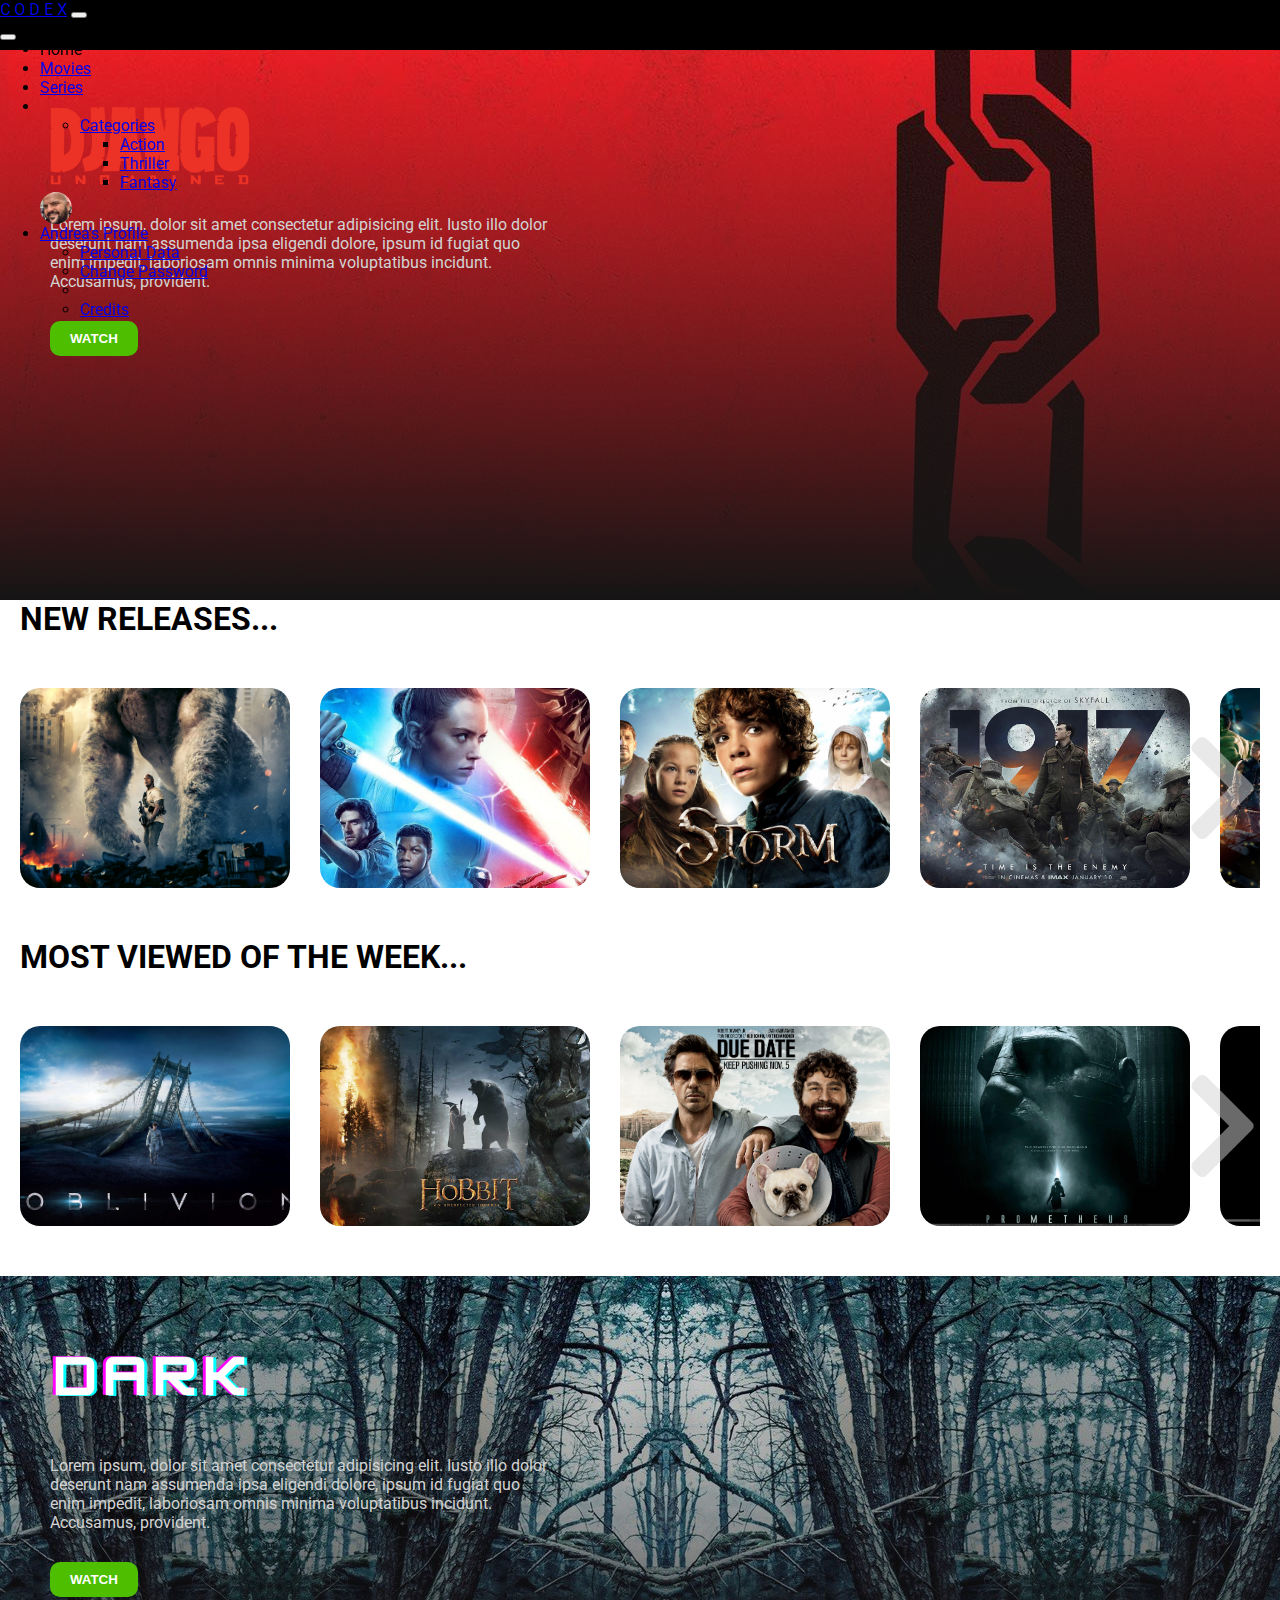
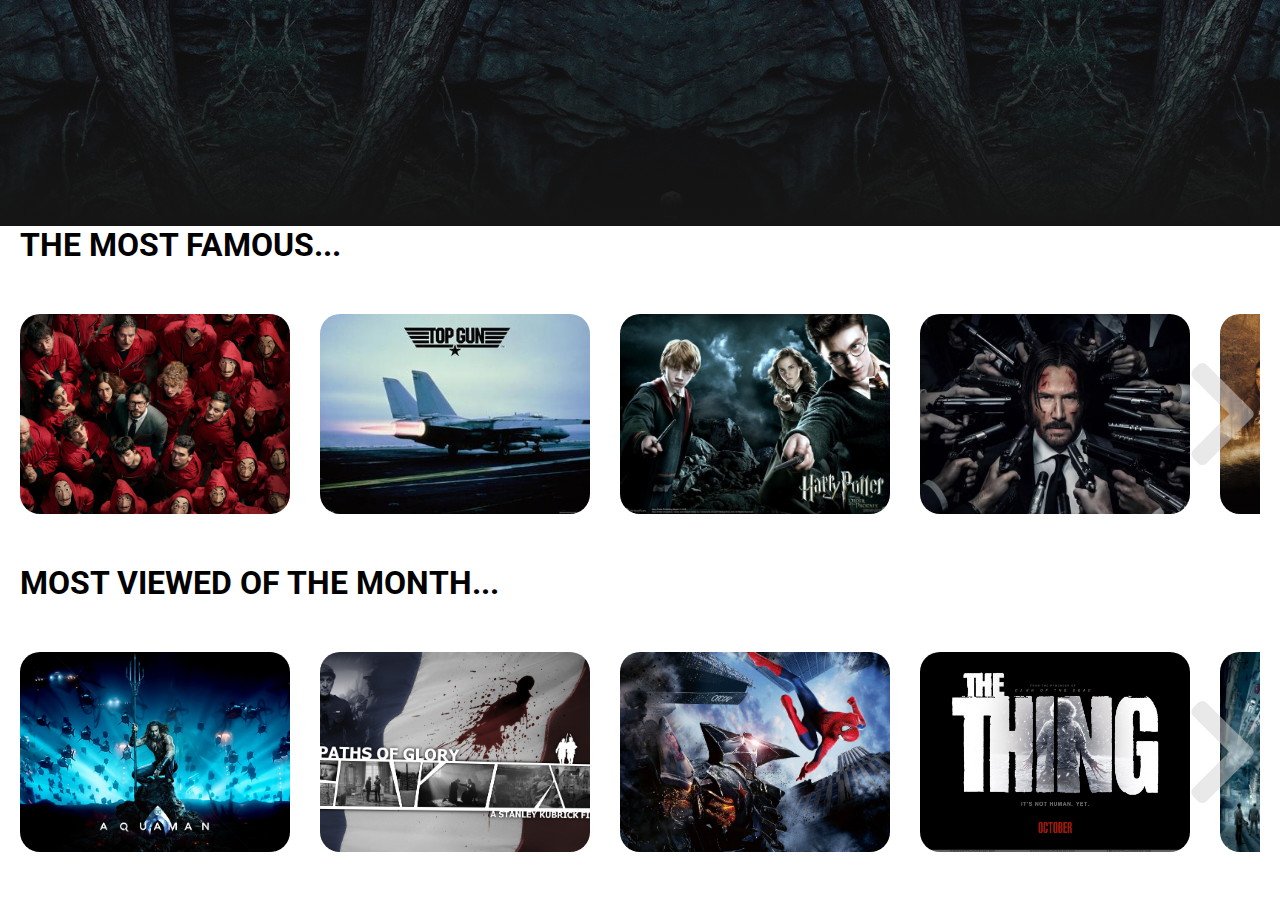
==== index.html @ 6ea6c87b "index" ====
<html lang="en">

<head>
    <meta charset="UTF-8">
    <meta http-equiv="X-UA-Compatible" content="IE=edge">
    <meta name="viewport" content="width=device-width, initial-scale=1.0">
    <link href="https://cdn.jsdelivr.net/npm/bootstrap@5.3.1/dist/css/bootstrap.min.css" rel="stylesheet" 
    integrity="sha384-4bw+/aepP/YC94hEpVNVgiZdgIC5+VKNBQNGCHeKRQN+PtmoHDEXuppvnDJzQIu9" crossorigin="anonymous">
    <link rel="stylesheet" href="style.css">
    <script src="https://cdn.jsdelivr.net/npm/@popperjs/core@2.11.8/dist/umd/popper.min.js" 
    integrity="sha384-I7E8VVD/ismYTF4hNIPjVp/Zjvgyol6VFvRkX/vR+Vc4jQkC+hVqc2pM8ODewa9r" 
    crossorigin="anonymous"></script>
    <script src="https://cdn.jsdelivr.net/npm/bootstrap@5.3.1/dist/js/bootstrap.min.js" 
    integrity="sha384-Rx+T1VzGupg4BHQYs2gCW9It+akI2MM/mndMCy36UVfodzcJcF0GGLxZIzObiEfa" 
    crossorigin="anonymous"></script>
    <link
        href="https://fonts.googleapis.com/css2?family=Roboto:wght@100;300;400;500;700;900&family=Sen:wght@400;700;800&display=swap"
        rel="stylesheet">
    <link rel="stylesheet" href="https://cdnjs.cloudflare.com/ajax/libs/font-awesome/5.15.2/css/all.min.css">
    <title>Codex</title>
</head>

<body>
  <header class="bg-dark">
    <!-- Start Navbar -->
    <nav class="navbar navbar-expand-lg navbar-dark bg-dark">
        <div class="container-fluid">
            <!-- LOGO -->
            <a class="navbar-brand" href="#">C O D E X</a>
            <!-- Sandwich button appears when menu collapses -->
            <button class="navbar-toggler" type="button" data-bs-toggle="offcanvas" data-bs-target="#navbarOffcanvas">
                <span class="navbar-toggler-icon" data-bs-target="#navbarOffcanvas"></span>
              </button>
                    <!-- DIV offcanvas-->
              <div class="offcanvas offcanvas-start" data-bs-hidersize="true" id="navbarOffcanvas">
                 <!--  DIV header - which contains the title of the panel -->
                <div class="offcanvas-header bg-warning">
                    <h5 class="offcanvas-title" id="offcanvasLabel">Menu</h5>
                    <button type="button" class="btn-close text-reset" data-bs-dismiss="offcanvas"></button>
                    <!--  DIV body - which contains the menu to collapse -->
                </div>
                <div class="offcanvas-body bg-dark">
                      <!--  Menu items - LEFT SIDE -->
                    <ul class="navbar-nav justify-content-end me-auto">
                        <li class="nav-item">
                        <a class="nav-link active" title="Go to the Home page">Home</a>
                        </li>
                        <li class="nav-item">
                          <a class="nav-link" href="#" title="Go to the movies page">Movies</a> 
                        </li>
                        <li class="nav-item">
                          <a class="nav-link" href="#" title="Go to the series page">Series</a> 
                        </li>
                        <li class="nav-item">
                          <ul class="navbar-nav">
                              <li class="nav-item dropdown">
                                <a class="nav-link dropdown-toggle" href="#" role="button" data-bs-toggle="dropdown" title="Categories">Categories</a>
                                <ul class="dropdown-menu dropdown-menu-dark">
                                  <li><a href="#" class="dropdown-item" title="Go to the category Action">Action</a></li>
                                  <li><a href="#" class="dropdown-item" title="Go to the category Thriller">Thriller</a></li>
                                  <li><a href="#" class="dropdown-item" title="Go to the category Fantasy">Fantasy</a></li>
                                </ul>
                              </li>
                            </ul>
                        </li>
                      </ul>
                        <!--  Menu items - RIGHT SIDE enclosed in a dropdown Menu -->
                      <ul class="d-flex navbar-nav">
                        <img class="profile-picture" src="img/user_man.JPG" alt="">
                        <li class="nav-item dropdown">
                          <a class="nav-link dropdown-toggle" href="#" role="button" data-bs-toggle="dropdown" title="Profilo">Andrea's Profile</a>
                          <ul class="dropdown-menu dropdown-menu-end dropdown-menu-dark">
                            <li><a href="#" class="dropdown-item" title="Go to the page Personal Data">Personal Data</a></li>
                            <li><a href="#" class="dropdown-item" title="Go to the page Change Password">Change Password</a></li>
                            <li class="dropdown-divider"></li>
                            <li><a href="#" class="dropdown-item" title="Manage yours Credits">Credits</a></li>
                          </ul>
                        </li>
                     </ul>
                 </div>
            </div>
        </div>
    </nav>

    <div class="container-fluid text-bg-dark">
        <div class="content-container">
            <div class="featured-content container-fluid"
                style="background: linear-gradient(to bottom, rgba(0,0,0,0), #151515), url('img/f-1.jpg');">
                <img class="featured-title" src="img/f-t-1.png" alt="">
                <p class="featured-desc">Lorem ipsum, dolor sit amet consectetur adipisicing elit. Iusto illo dolor
                    deserunt nam assumenda ipsa eligendi dolore, ipsum id fugiat quo enim impedit, laboriosam omnis
                    minima voluptatibus incidunt. Accusamus, provident.</p>
                <button class="featured-button">WATCH</button>
            </div>
            <div class="movie-list-container">
                <h1 class="movie-list-title">NEW RELEASES...</h1>
                <div class="movie-list-wrapper">
                    <div class="movie-list">
                        <div class="movie-list-item">
                            <img class="movie-list-item-img" src="img/6.jpg" alt="">
                            <span class="movie-list-item-title">Rampage</span>
                            <p class="movie-list-item-desc">Lorem ipsum dolor sit amet consectetur adipisicing elit. At
                                hic fugit similique accusantium.</p>
                            <button class="movie-list-item-button">Watch</button>
                        </div>
                        <div class="movie-list-item">
                            <img class="movie-list-item-img" src="img/2.jpeg" alt="">
                            <span class="movie-list-item-title">Star Wars</span>
                            <p class="movie-list-item-desc">Lorem ipsum dolor sit amet consectetur adipisicing elit. At
                                hic fugit similique accusantium.</p>
                            <button class="movie-list-item-button">Watch</button>
                        </div>
                        <div class="movie-list-item">
                            <img class="movie-list-item-img" src="img/3.jpg" alt="">
                            <span class="movie-list-item-title">Storm</span>
                            <p class="movie-list-item-desc">Lorem ipsum dolor sit amet consectetur adipisicing elit. At
                                hic fugit similique accusantium.</p>
                            <button class="movie-list-item-button">Watch</button>
                        </div>
                        <div class="movie-list-item">
                            <img class="movie-list-item-img" src="img/4.jpg" alt="">
                            <span class="movie-list-item-title">1917</span>
                            <p class="movie-list-item-desc">Lorem ipsum dolor sit amet consectetur adipisicing elit. At
                                hic fugit similique accusantium.</p>
                            <button class="movie-list-item-button">Watch</button>
                        </div>
                        <div class="movie-list-item">
                            <img class="movie-list-item-img" src="img/5.jpg" alt="">
                            <span class="movie-list-item-title">Avengers</span>
                            <p class="movie-list-item-desc">Lorem ipsum dolor sit amet consectetur adipisicing elit. At
                                hic fugit similique accusantium.</p>
                            <button class="movie-list-item-button">Watch</button>
                        </div>
                        <div class="movie-list-item">
                            <img class="movie-list-item-img" src="img/1.jpeg" alt="">
                            <span class="movie-list-item-title">Her</span>
                            <p class="movie-list-item-desc">Lorem ipsum dolor sit amet consectetur adipisicing elit. At
                                hic fugit similique accusantium.</p>
                            <button class="movie-list-item-button">Watch</button>
                        </div>
                        <div class="movie-list-item">
                            <img class="movie-list-item-img" src="img/26.jpg" alt="">
                            <span class="movie-list-item-title">Dracula</span>
                            <p class="movie-list-item-desc">Lorem ipsum dolor sit amet consectetur adipisicing elit. At
                                hic fugit similique accusantium.</p>
                            <button class="movie-list-item-button">Watch</button>
                        </div>
                    </div>
                    <i class="fas fa-chevron-right arrow"></i>
                </div>
            </div>
            <div class="movie-list-container">
                <h1 class="movie-list-title">MOST VIEWED OF THE WEEK...</h1>
                <div class="movie-list-wrapper">
                    <div class="movie-list">
                        <div class="movie-list-item">
                            <img class="movie-list-item-img" src="img/8.jpg" alt="">
                            <span class="movie-list-item-title">Oblivion</span>
                            <p class="movie-list-item-desc">Lorem ipsum dolor sit amet consectetur adipisicing elit. At
                                hic fugit similique accusantium.</p>
                            <button class="movie-list-item-button">Watch</button>
                        </div>
                        <div class="movie-list-item">
                            <img class="movie-list-item-img" src="img/9.jpg" alt="">
                            <span class="movie-list-item-title">Hobbit</span>
                            <p class="movie-list-item-desc">Lorem ipsum dolor sit amet consectetur adipisicing elit. At
                                hic fugit similique accusantium.</p>
                            <button class="movie-list-item-button">Watch</button>
                        </div>
                        <div class="movie-list-item">
                            <img class="movie-list-item-img" src="img/10.jpg" alt="">
                            <span class="movie-list-item-title">Due Date</span>
                            <p class="movie-list-item-desc">Lorem ipsum dolor sit amet consectetur adipisicing elit. At
                                hic fugit similique accusantium.</p>
                            <button class="movie-list-item-button">Watch</button>
                        </div>
                        <div class="movie-list-item">
                            <img class="movie-list-item-img" src="img/25.jpg" alt="">
                            <span class="movie-list-item-title">Prometheus</span>
                            <p class="movie-list-item-desc">Lorem ipsum dolor sit amet consectetur adipisicing elit. At
                                hic fugit similique accusantium.</p>
                            <button class="movie-list-item-button">Watch</button>
                        </div>
                        <div class="movie-list-item">
                            <img class="movie-list-item-img" src="img/27.jpg" alt="">
                            <span class="movie-list-item-title">The Rite</span>
                            <p class="movie-list-item-desc">Lorem ipsum dolor sit amet consectetur adipisicing elit. At
                                hic fugit similique accusantium.</p>
                            <button class="movie-list-item-button">Watch</button>
                        </div>
                        <div class="movie-list-item">
                            <img class="movie-list-item-img" src="img/29.jpg" alt="">
                            <span class="movie-list-item-title">Malang</span>
                            <p class="movie-list-item-desc">Lorem ipsum dolor sit amet consectetur adipisicing elit. At
                                hic fugit similique accusantium.</p>
                            <button class="movie-list-item-button">Watch</button>
                        </div>
                        <div class="movie-list-item">
                            <img class="movie-list-item-img" src="img/28.jpg" alt="">
                            <span class="movie-list-item-title">Alien</span>
                            <p class="movie-list-item-desc">Lorem ipsum dolor sit amet consectetur adipisicing elit. At
                                hic fugit similique accusantium.</p>
                            <button class="movie-list-item-button">Watch</button>
                        </div>
                    </div>
                    <i class="fas fa-chevron-right arrow"></i>
                </div>
            </div>
            <div class="featured-content"
                style="background: linear-gradient(to bottom, rgba(0,0,0,0), #151515), url('img/f-2.jpg');">
                <img class="featured-title" src="img/f-t-2.png" alt="">
                <p class="featured-desc">Lorem ipsum, dolor sit amet consectetur adipisicing elit. Iusto illo dolor
                    deserunt nam assumenda ipsa eligendi dolore, ipsum id fugiat quo enim impedit, laboriosam omnis
                    minima voluptatibus incidunt. Accusamus, provident.</p>
                <button class="featured-button">WATCH</button>
            </div>
            <div class="movie-list-container">
                <h1 class="movie-list-title">THE MOST FAMOUS...</h1>
                <div class="movie-list-wrapper">
                    <div class="movie-list">
                        <div class="movie-list-item">
                            <img class="movie-list-item-img" src="img/18.jpg" alt="">
                            <span class="movie-list-item-title">Money Heist</span>
                            <p class="movie-list-item-desc">Lorem ipsum dolor sit amet consectetur adipisicing elit. At
                                hic fugit similique accusantium.</p>
                            <button class="movie-list-item-button">Watch</button>
                        </div>
                        <div class="movie-list-item">
                            <img class="movie-list-item-img" src="img/13.jpg" alt="">
                            <span class="movie-list-item-title">Top Gun</span>
                            <p class="movie-list-item-desc">Lorem ipsum dolor sit amet consectetur adipisicing elit. At
                                hic fugit similique accusantium.</p>
                            <button class="movie-list-item-button">Watch</button>
                        </div>
                        <div class="movie-list-item">
                            <img class="movie-list-item-img" src="img/15.jpg" alt="">
                            <span class="movie-list-item-title">Harry Potter</span>
                            <p class="movie-list-item-desc">Lorem ipsum dolor sit amet consectetur adipisicing elit. At
                                hic fugit similique accusantium.</p>
                            <button class="movie-list-item-button">Watch</button>
                        </div>
                        <div class="movie-list-item">
                            <img class="movie-list-item-img" src="img/16.jpg" alt="">
                            <span class="movie-list-item-title">John Wick</span>
                            <p class="movie-list-item-desc">Lorem ipsum dolor sit amet consectetur adipisicing elit. At
                                hic fugit similique accusantium.</p>
                            <button class="movie-list-item-button">Watch</button>
                        </div>
                        <div class="movie-list-item">
                            <img class="movie-list-item-img" src="img/24.jpg" alt="">
                            <span class="movie-list-item-title">Lord of Rings</span>
                            <p class="movie-list-item-desc">Lorem ipsum dolor sit amet consectetur adipisicing elit. At
                                hic fugit similique accusantium.</p>
                            <button class="movie-list-item-button">Watch</button>
                        </div>
                        <div class="movie-list-item">
                            <img class="movie-list-item-img" src="img/12.jpg" alt="">
                            <span class="movie-list-item-title">Tomb Raider</span>
                            <p class="movie-list-item-desc">Lorem ipsum dolor sit amet consectetur adipisicing elit. At
                                hic fugit similique accusantium.</p>
                            <button class="movie-list-item-button">Watch</button>
                        </div>
                        <div class="movie-list-item">
                            <img class="movie-list-item-img" src="img/21.jpg" alt="">
                            <span class="movie-list-item-title">Joker</span>
                            <p class="movie-list-item-desc">Lorem ipsum dolor sit amet consectetur adipisicing elit. At
                                hic fugit similique accusantium.</p>
                            <button class="movie-list-item-button">Watch</button>
                        </div>
                    </div>
                    <i class="fas fa-chevron-right arrow"></i>
                </div>
            </div>
            <div class="movie-list-container">
                <h1 class="movie-list-title">MOST VIEWED OF THE MONTH...</h1>
                <div class="movie-list-wrapper">
                    <div class="movie-list">
                        <div class="movie-list-item">
                            <img class="movie-list-item-img" src="img/17.jpg" alt="">
                            <span class="movie-list-item-title">Aquaman</span>
                            <p class="movie-list-item-desc">Lorem ipsum dolor sit amet consectetur adipisicing elit. At
                                hic fugit similique accusantium.</p>
                            <button class="movie-list-item-button">Watch</button>
                        </div>
                        <div class="movie-list-item">
                            <img class="movie-list-item-img" src="img/14.jpg" alt="">
                            <span class="movie-list-item-title">Paths of Glory</span>
                            <p class="movie-list-item-desc">Lorem ipsum dolor sit amet consectetur adipisicing elit. At
                                hic fugit similique accusantium.</p>
                            <button class="movie-list-item-button">Watch</button>
                        </div>
                        <div class="movie-list-item">
                            <img class="movie-list-item-img" src="img/19.jpg" alt="">
                            <span class="movie-list-item-title">Spiderman</span>
                            <p class="movie-list-item-desc">Lorem ipsum dolor sit amet consectetur adipisicing elit. At
                                hic fugit similique accusantium.</p>
                            <button class="movie-list-item-button">Watch</button>
                        </div>
                        <div class="movie-list-item">
                            <img class="movie-list-item-img" src="img/7.jpg" alt="">
                            <span class="movie-list-item-title">The Thing</span>
                            <p class="movie-list-item-desc">Lorem ipsum dolor sit amet consectetur adipisicing elit. At
                                hic fugit similique accusantium.</p>
                            <button class="movie-list-item-button">Watch</button>
                        </div>
                        <div class="movie-list-item">
                            <img class="movie-list-item-img" src="img/30.jpg" alt="">
                            <span class="movie-list-item-title">Inception</span>
                            <p class="movie-list-item-desc">Lorem ipsum dolor sit amet consectetur adipisicing elit. At
                                hic fugit similique accusantium.</p>
                            <button class="movie-list-item-button">Watch</button>
                        </div>
                        <div class="movie-list-item">
                            <img class="movie-list-item-img" src="img/20.jpg" alt="">
                            <span class="movie-list-item-title">Earth to Echo</span>
                            <p class="movie-list-item-desc">Lorem ipsum dolor sit amet consectetur adipisicing elit. At
                                hic fugit similique accusantium.</p>
                            <button class="movie-list-item-button">Watch</button>
                        </div>
                        <div class="movie-list-item">
                            <img class="movie-list-item-img" src="img/23.jpg" alt="" title="Thor">
                            <span class="movie-list-item-title">Thor</span>
                            <p class="movie-list-item-desc">Lorem ipsum dolor sit amet consectetur adipisicing elit. At
                                hic fugit similique accusantium.</p>
                            <button class="movie-list-item-button">Watch</button>
                        </div>
                    </div>
                    <i class="fas fa-chevron-right arrow"></i>
                </div>
            </div>
        </div>
    </div>
    <script src="app.js"></script>
</body>

</html>
---- style.css ----
* {
  margin: 0;
}

body {
  font-family: "Roboto", sans-serif;
}

.navbar {
  width: 100%;
  height: 50px;
  background-color: black;
  position: sticky;
  top: 0;
}

.navbar-container {
  display: flex;
  align-items: center;
  padding: 0 50px;
  height: 100%;
  color: white;
  font-family: "Sen", sans-serif;
}

.logo-container {
  flex: 1;
}

.logo {
  font-size: 30px;
  color: #4dbf00;
}

.menu-container {
  flex: 6;
}

.menu-list {
  display: flex;
  list-style: none;
}

.menu-list-item {
  margin-right: 30px;
}

.menu-list-item.active {
  font-weight: bold;
}
.profile-container {
  flex: 2;
  display: flex;
  align-items: center;
  justify-content: flex-end;
}

.profile-text-container {
  margin: 0 20px;
}

.profile-picture {
  width: 32px;
  height: 32px;
  border-radius: 50%;
  object-fit: cover;
}

.toggle {
  width: 40px;
  height: 20px;
  background-color: white;
  border-radius: 30px;
  display: flex;
  align-items: center;
  justify-content: space-around;
  position: relative;
}

.toggle-icon {
  color: goldenrod;
}

.toggle-ball {
  width: 18px;
  height: 18px;
  background-color: black;
  position: absolute;
  right: 1px;
  border-radius: 50%;
  cursor: pointer;
  transition: 1s ease all;
}

.sidebar {
  width: 50px;
  height: 100%;
  background-color: black;
  position: fixed;
  top: 0;
  display: flex;
  flex-direction: column;
  align-items: center;
  padding-top: 60px;
}

.left-menu-icon {
  color: white;
  font-size: 20px;
  margin-bottom: 40px;
}

.container {
  background-color: #151515;
  min-height: calc(100vh - 50px);
  color: white;
}

.content-container {
  margin-left: 0;
}

.featured-content {
  height: 50vh;
  padding: 50px;
}

.featured-title {
  width: 200px;
}

.featured-desc {
  width: 500px;
  color: lightgray;
  margin: 30px 0;
}

.featured-button {
  background-color: #4dbf00;
  color: white;
  padding: 10px 20px;
  border-radius: 10px;
  border: none;
  outline: none;
  font-weight: bold;
}

.movie-list-container {
  padding: 0 20px;
}

.movie-list-wrapper {
  position: relative;
  overflow: hidden;
}

.movie-list {
  display: flex;
  align-items: center;
  height: 300px;
  transform: translateX(0);
  transition: all 1s ease-in-out;
}

.movie-list-item {
  margin-right: 30px;
  position: relative;
}

.movie-list-item:hover .movie-list-item-img {
  transform: scale(1.2);
  margin: 0 30px;
  opacity: 0.5;
}

.movie-list-item:hover .movie-list-item-title,
.movie-list-item:hover .movie-list-item-desc,
.movie-list-item:hover .movie-list-item-button {
  opacity: 1;
}

.movie-list-item-img {
  transition: all 1s ease-in-out;
  width: 270px;
  height: 200px;
  object-fit: cover;
  border-radius: 20px;
}

.movie-list-item-title {
  background-color: #333;
  padding: 0 10px;
  font-size: 32px;
  font-weight: bold;
  position: absolute;
  top: 10%;
  left: 50px;
  opacity: 0;
  transition: 1s all ease-in-out;
}

.movie-list-item-desc {
  background-color: #333;
  padding: 10px;
  font-size: 14px;
  position: absolute;
  top: 30%;
  left: 50px;
  width: 230px;
  opacity: 0;
  transition: 1s all ease-in-out;
}

.movie-list-item-button {
  padding: 10px;
  background-color: #4dbf00;
  color: white;
  border-radius: 10px;
  outline: none;
  border: none;
  cursor: pointer;
  position: absolute;
  bottom: 20px;
  left: 50px;
  opacity: 0;
  transition: 1s all ease-in-out;
}

.arrow {
  font-size: 120px;
  position: absolute;
  top: 90px;
  right: 0;
  color: lightgray;
  opacity: 0.5;
  cursor: pointer;
}

.container.active {
  background-color: white;
}

.movie-list-title.active {
  color: black;
}

.navbar-container.active {
  background-color: white;

  color: black;
}

.sidebar.active{
    background-color: white;
}

.left-menu-icon.active{
    color: black;
}

.toggle.active{
    background-color: black;
}

.toggle-ball.active{
    background-color: white;
    transform: translateX(-20px);
}

@media only screen and (max-width: 940px){
    .menu-container{
        display: none;
    }
}
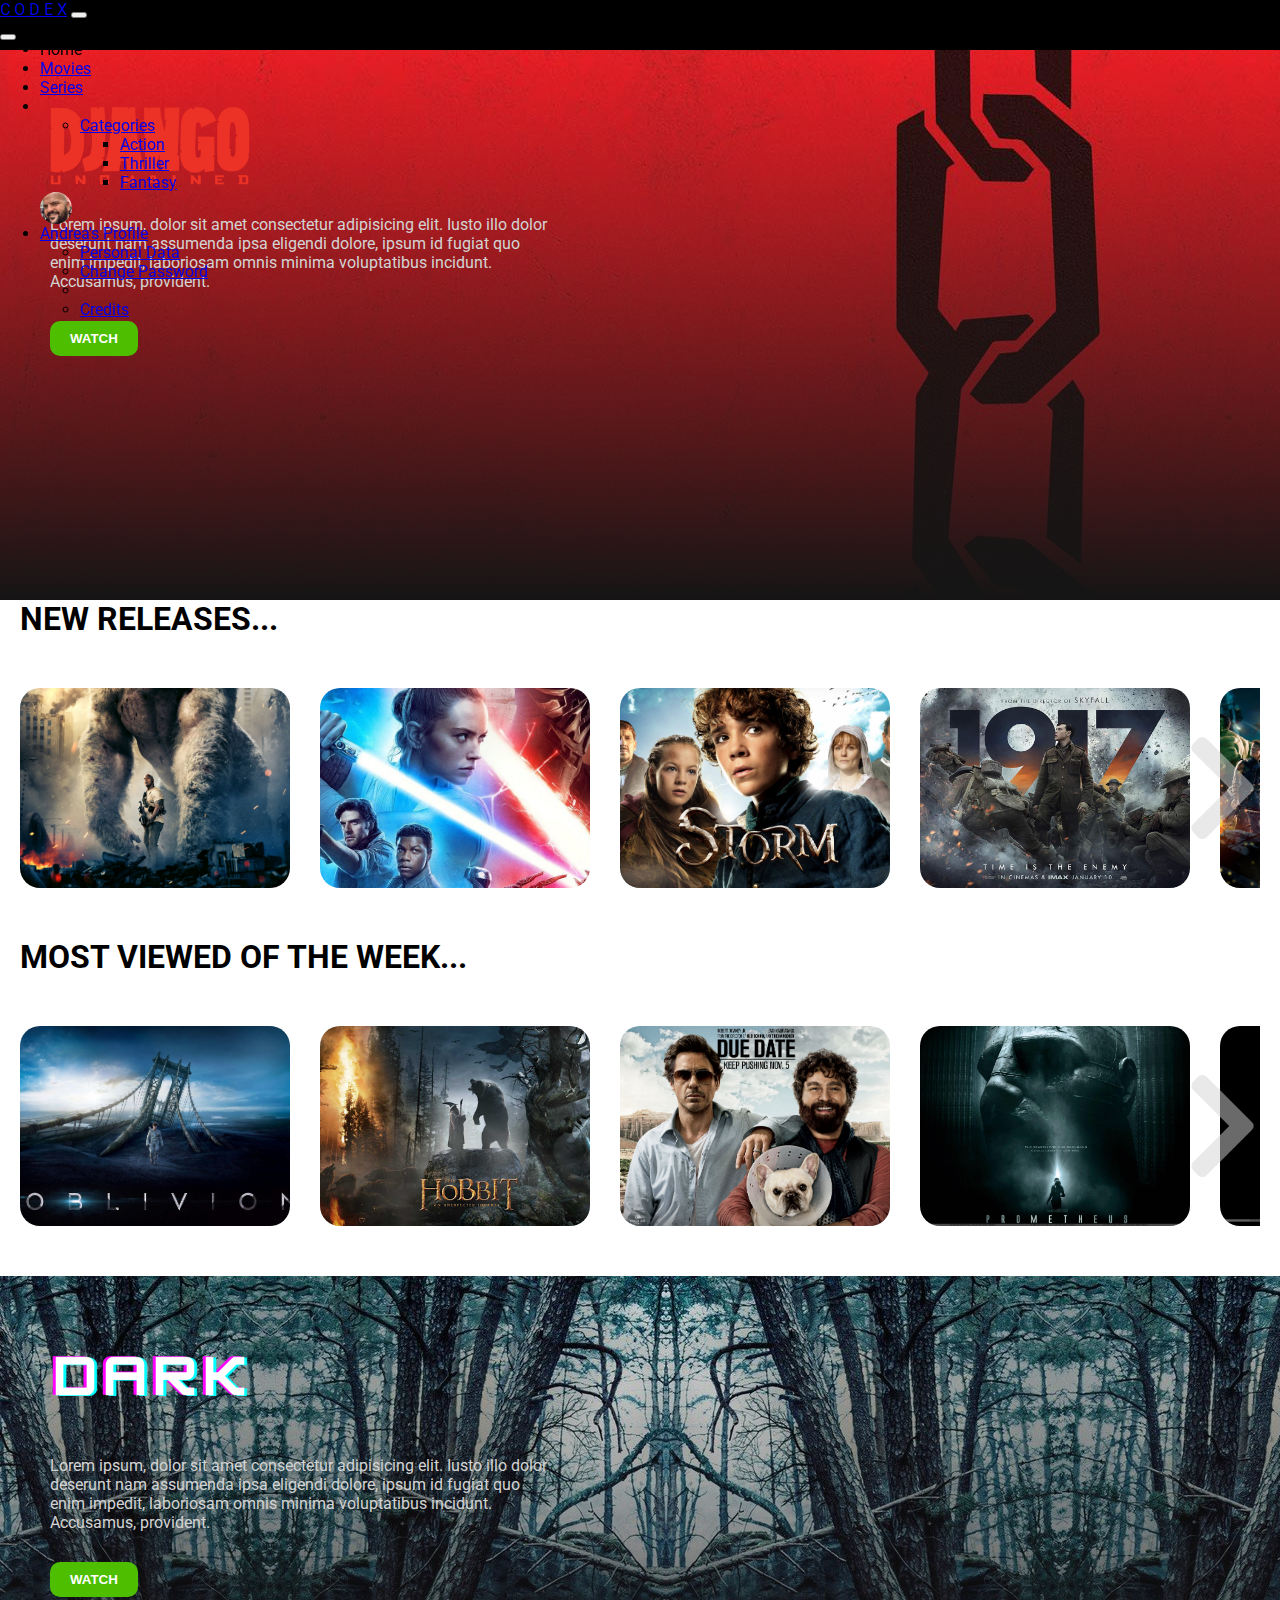
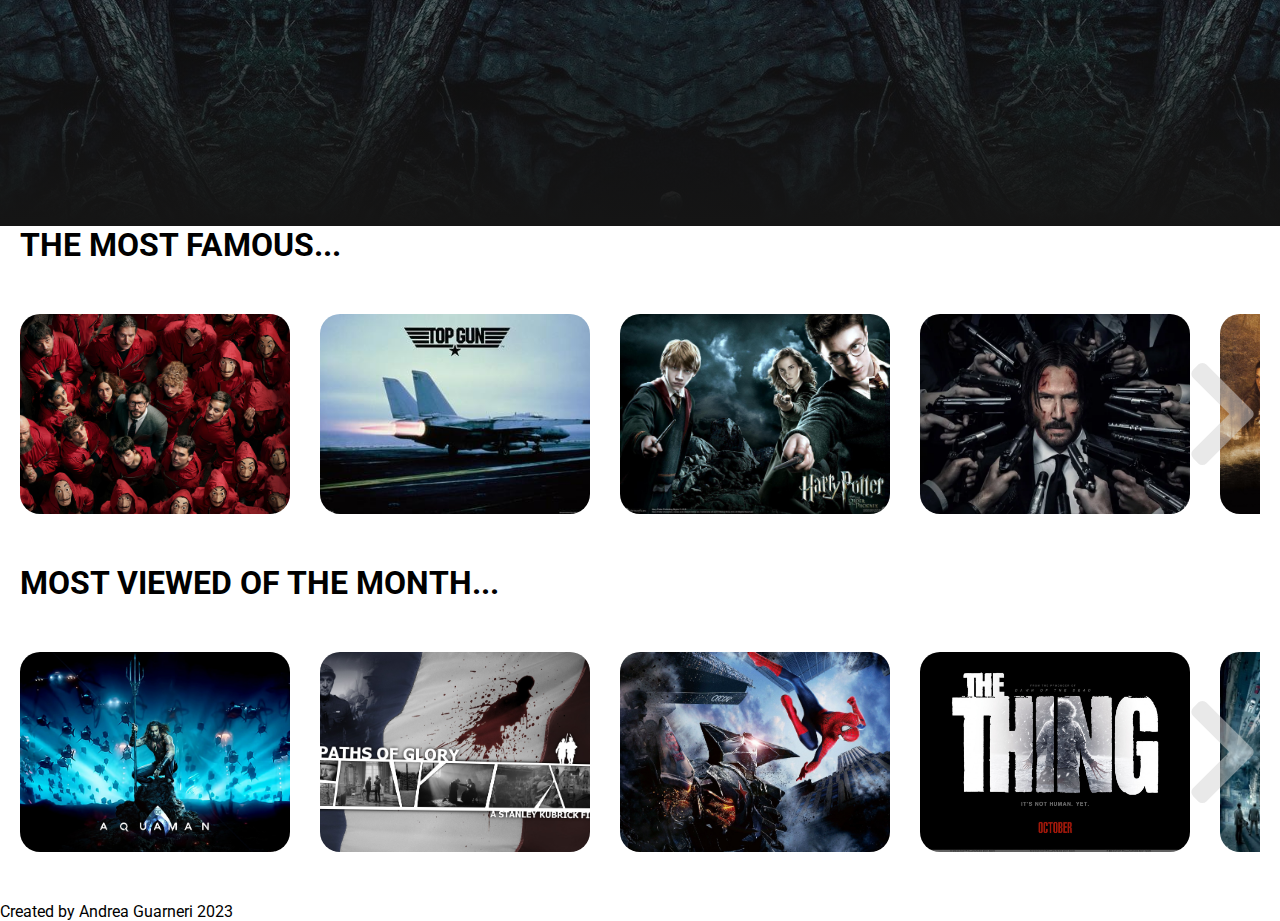
==== commit 121febd7: "footer" ====
--- a/index.html
+++ b/index.html
@@ -4,15 +4,15 @@
     <meta charset="UTF-8">
     <meta http-equiv="X-UA-Compatible" content="IE=edge">
     <meta name="viewport" content="width=device-width, initial-scale=1.0">
-    <link href="https://cdn.jsdelivr.net/npm/bootstrap@5.3.1/dist/css/bootstrap.min.css" rel="stylesheet" 
-    integrity="sha384-4bw+/aepP/YC94hEpVNVgiZdgIC5+VKNBQNGCHeKRQN+PtmoHDEXuppvnDJzQIu9" crossorigin="anonymous">
+    <link href="https://cdn.jsdelivr.net/npm/bootstrap@5.3.1/dist/css/bootstrap.min.css" rel="stylesheet"
+        integrity="sha384-4bw+/aepP/YC94hEpVNVgiZdgIC5+VKNBQNGCHeKRQN+PtmoHDEXuppvnDJzQIu9" crossorigin="anonymous">
     <link rel="stylesheet" href="style.css">
-    <script src="https://cdn.jsdelivr.net/npm/@popperjs/core@2.11.8/dist/umd/popper.min.js" 
-    integrity="sha384-I7E8VVD/ismYTF4hNIPjVp/Zjvgyol6VFvRkX/vR+Vc4jQkC+hVqc2pM8ODewa9r" 
-    crossorigin="anonymous"></script>
-    <script src="https://cdn.jsdelivr.net/npm/bootstrap@5.3.1/dist/js/bootstrap.min.js" 
-    integrity="sha384-Rx+T1VzGupg4BHQYs2gCW9It+akI2MM/mndMCy36UVfodzcJcF0GGLxZIzObiEfa" 
-    crossorigin="anonymous"></script>
+    <script src="https://cdn.jsdelivr.net/npm/@popperjs/core@2.11.8/dist/umd/popper.min.js"
+        integrity="sha384-I7E8VVD/ismYTF4hNIPjVp/Zjvgyol6VFvRkX/vR+Vc4jQkC+hVqc2pM8ODewa9r"
+        crossorigin="anonymous"></script>
+    <script src="https://cdn.jsdelivr.net/npm/bootstrap@5.3.1/dist/js/bootstrap.min.js"
+        integrity="sha384-Rx+T1VzGupg4BHQYs2gCW9It+akI2MM/mndMCy36UVfodzcJcF0GGLxZIzObiEfa"
+        crossorigin="anonymous"></script>
     <link
         href="https://fonts.googleapis.com/css2?family=Roboto:wght@100;300;400;500;700;900&family=Sen:wght@400;700;800&display=swap"
         rel="stylesheet">
@@ -21,317 +21,354 @@
 </head>
 
 <body>
-  <header class="bg-dark">
-    <!-- Start Navbar -->
-    <nav class="navbar navbar-expand-lg navbar-dark bg-dark">
-        <div class="container-fluid">
-            <!-- LOGO -->
-            <a class="navbar-brand" href="#">C O D E X</a>
-            <!-- Sandwich button appears when menu collapses -->
-            <button class="navbar-toggler" type="button" data-bs-toggle="offcanvas" data-bs-target="#navbarOffcanvas">
-                <span class="navbar-toggler-icon" data-bs-target="#navbarOffcanvas"></span>
-              </button>
-                    <!-- DIV offcanvas-->
-              <div class="offcanvas offcanvas-start" data-bs-hidersize="true" id="navbarOffcanvas">
-                 <!--  DIV header - which contains the title of the panel -->
-                <div class="offcanvas-header bg-warning">
-                    <h5 class="offcanvas-title" id="offcanvasLabel">Menu</h5>
-                    <button type="button" class="btn-close text-reset" data-bs-dismiss="offcanvas"></button>
-                    <!--  DIV body - which contains the menu to collapse -->
-                </div>
-                <div class="offcanvas-body bg-dark">
-                      <!--  Menu items - LEFT SIDE -->
-                    <ul class="navbar-nav justify-content-end me-auto">
-                        <li class="nav-item">
-                        <a class="nav-link active" title="Go to the Home page">Home</a>
-                        </li>
-                        <li class="nav-item">
-                          <a class="nav-link" href="#" title="Go to the movies page">Movies</a> 
-                        </li>
-                        <li class="nav-item">
-                          <a class="nav-link" href="#" title="Go to the series page">Series</a> 
-                        </li>
-                        <li class="nav-item">
-                          <ul class="navbar-nav">
-                              <li class="nav-item dropdown">
-                                <a class="nav-link dropdown-toggle" href="#" role="button" data-bs-toggle="dropdown" title="Categories">Categories</a>
-                                <ul class="dropdown-menu dropdown-menu-dark">
-                                  <li><a href="#" class="dropdown-item" title="Go to the category Action">Action</a></li>
-                                  <li><a href="#" class="dropdown-item" title="Go to the category Thriller">Thriller</a></li>
-                                  <li><a href="#" class="dropdown-item" title="Go to the category Fantasy">Fantasy</a></li>
+    <header class="bg-dark">
+        <!-- Start Navbar -->
+        <nav class="navbar navbar-expand-lg navbar-dark bg-dark z-3">
+            <div class="container-fluid z-3">
+                <!-- LOGO -->
+                <a class="navbar-brand" href="#">C O D E X</a>
+                <!-- Sandwich button appears when menu collapses -->
+                <button class="navbar-toggler" type="button" data-bs-toggle="offcanvas"
+                    data-bs-target="#navbarOffcanvas">
+                    <span class="navbar-toggler-icon" data-bs-target="#navbarOffcanvas"></span>
+                </button>
+                <!-- DIV offcanvas-->
+                <div class="offcanvas offcanvas-start" data-bs-hidersize="true" id="navbarOffcanvas">
+                    <!--  DIV header - which contains the title of the panel -->
+                    <div class="offcanvas-header bg-warning">
+                        <h5 class="offcanvas-title" id="offcanvasLabel">Menu</h5>
+                        <button type="button" class="btn-close text-reset" data-bs-dismiss="offcanvas"></button>
+                        <!--  DIV body - which contains the menu to collapse -->
+                    </div>
+                    <div class="offcanvas-body bg-dark">
+                        <!--  Menu items - LEFT SIDE -->
+                        <ul class="navbar-nav justify-content-end me-auto">
+                            <li class="nav-item">
+                                <a class="nav-link active" title="Go to the Home page">Home</a>
+                            </li>
+                            <li class="nav-item">
+                                <a class="nav-link" href="#" title="Go to the movies page">Movies</a>
+                            </li>
+                            <li class="nav-item">
+                                <a class="nav-link" href="#" title="Go to the series page">Series</a>
+                            </li>
+                            <li class="nav-item">
+                                <ul class="navbar-nav">
+                                    <li class="nav-item dropdown">
+                                        <a class="nav-link dropdown-toggle" href="#" role="button"
+                                            data-bs-toggle="dropdown" title="Categories">Categories</a>
+                                        <ul class="dropdown-menu dropdown-menu-dark">
+                                            <li><a href="#" class="dropdown-item"
+                                                    title="Go to the category Action">Action</a></li>
+                                            <li><a href="#" class="dropdown-item"
+                                                    title="Go to the category Thriller">Thriller</a></li>
+                                            <li><a href="#" class="dropdown-item"
+                                                    title="Go to the category Fantasy">Fantasy</a></li>
+                                        </ul>
+                                    </li>
                                 </ul>
-                              </li>
-                            </ul>
-                        </li>
-                      </ul>
+                            </li>
+                        </ul>
                         <!--  Menu items - RIGHT SIDE enclosed in a dropdown Menu -->
-                      <ul class="d-flex navbar-nav">
-                        <img class="profile-picture" src="img/user_man.JPG" alt="">
-                        <li class="nav-item dropdown">
-                          <a class="nav-link dropdown-toggle" href="#" role="button" data-bs-toggle="dropdown" title="Profilo">Andrea's Profile</a>
-                          <ul class="dropdown-menu dropdown-menu-end dropdown-menu-dark">
-                            <li><a href="#" class="dropdown-item" title="Go to the page Personal Data">Personal Data</a></li>
-                            <li><a href="#" class="dropdown-item" title="Go to the page Change Password">Change Password</a></li>
-                            <li class="dropdown-divider"></li>
-                            <li><a href="#" class="dropdown-item" title="Manage yours Credits">Credits</a></li>
-                          </ul>
-                        </li>
-                     </ul>
-                 </div>
+                        <ul class="d-flex navbar-nav">
+                            <img class="profile-picture z-3" src="img/user_man.JPG" alt="">
+                            <li class="nav-item dropdown">
+                                <a class="nav-link dropdown-toggle" href="#" role="button" data-bs-toggle="dropdown"
+                                    title="Profilo">Andrea's Profile</a>
+                                <ul class="dropdown-menu dropdown-menu-end dropdown-menu-dark">
+                                    <li><a href="#" class="dropdown-item" title="Go to the page Personal Data">Personal
+                                            Data</a></li>
+                                    <li><a href="#" class="dropdown-item" title="Go to the page Change Password">Change
+                                            Password</a></li>
+                                    <li class="dropdown-divider"></li>
+                                    <li><a href="#" class="dropdown-item" title="Manage yours Credits">Credits</a></li>
+                                </ul>
+                            </li>
+                        </ul>
+                    </div>
+                </div>
+            </div>
+        </nav>
+
+        <div class="container-fluid text-bg-dark">
+            <div class="content-container">
+                <div class="featured-content container-fluid"
+                    style="background: linear-gradient(to bottom, rgba(0,0,0,0), #151515), url('img/f-1.jpg');">
+                    <img class="featured-title" src="img/f-t-1.png" alt="">
+                    <p class="featured-desc">Lorem ipsum, dolor sit amet consectetur adipisicing elit. Iusto illo dolor
+                        deserunt nam assumenda ipsa eligendi dolore, ipsum id fugiat quo enim impedit, laboriosam omnis
+                        minima voluptatibus incidunt. Accusamus, provident.</p>
+                    <button class="featured-button">WATCH</button>
+                </div>
+                <div class="movie-list-container">
+                    <h1 class="movie-list-title">NEW RELEASES...</h1>
+                    <div class="movie-list-wrapper">
+                        <div class="movie-list">
+                            <div class="movie-list-item z-n1">
+                                <img class="movie-list-item-img z-n1" src="img/6.jpg" alt="">
+                                <span class="movie-list-item-title">Rampage</span>
+                                <p class="movie-list-item-desc">Lorem ipsum dolor sit amet consectetur adipisicing elit.
+                                    At
+                                    hic fugit similique accusantium.</p>
+                                <button class="movie-list-item-button">Watch</button>
+                            </div>
+                            <div class="movie-list-item">
+                                <img class="movie-list-item-img z-n1" src="img/2.jpeg" alt="">
+                                <span class="movie-list-item-title">Star Wars</span>
+                                <p class="movie-list-item-desc">Lorem ipsum dolor sit amet consectetur adipisicing elit.
+                                    At
+                                    hic fugit similique accusantium.</p>
+                                <button class="movie-list-item-button">Watch</button>
+                            </div>
+                            <div class="movie-list-item">
+                                <img class="movie-list-item-img z-n1" src="img/3.jpg" alt="">
+                                <span class="movie-list-item-title">Storm</span>
+                                <p class="movie-list-item-desc">Lorem ipsum dolor sit amet consectetur adipisicing elit.
+                                    At
+                                    hic fugit similique accusantium.</p>
+                                <button class="movie-list-item-button">Watch</button>
+                            </div>
+                            <div class="movie-list-item">
+                                <img class="movie-list-item-img" src="img/4.jpg" alt="">
+                                <span class="movie-list-item-title">1917</span>
+                                <p class="movie-list-item-desc">Lorem ipsum dolor sit amet consectetur adipisicing elit.
+                                    At
+                                    hic fugit similique accusantium.</p>
+                                <button class="movie-list-item-button">Watch</button>
+                            </div>
+                            <div class="movie-list-item">
+                                <img class="movie-list-item-img" src="img/5.jpg" alt="">
+                                <span class="movie-list-item-title">Avengers</span>
+                                <p class="movie-list-item-desc">Lorem ipsum dolor sit amet consectetur adipisicing elit.
+                                    At
+                                    hic fugit similique accusantium.</p>
+                                <button class="movie-list-item-button">Watch</button>
+                            </div>
+                            <div class="movie-list-item">
+                                <img class="movie-list-item-img" src="img/1.jpeg" alt="">
+                                <span class="movie-list-item-title">Her</span>
+                                <p class="movie-list-item-desc">Lorem ipsum dolor sit amet consectetur adipisicing elit.
+                                    At
+                                    hic fugit similique accusantium.</p>
+                                <button class="movie-list-item-button">Watch</button>
+                            </div>
+                            <div class="movie-list-item">
+                                <img class="movie-list-item-img" src="img/26.jpg" alt="">
+                                <span class="movie-list-item-title">Dracula</span>
+                                <p class="movie-list-item-desc">Lorem ipsum dolor sit amet consectetur adipisicing elit.
+                                    At
+                                    hic fugit similique accusantium.</p>
+                                <button class="movie-list-item-button">Watch</button>
+                            </div>
+                        </div>
+                        <i class="fas fa-chevron-right arrow"></i>
+                    </div>
+                </div>
+                <div class="movie-list-container">
+                    <h1 class="movie-list-title">MOST VIEWED OF THE WEEK...</h1>
+                    <div class="movie-list-wrapper">
+                        <div class="movie-list">
+                            <div class="movie-list-item">
+                                <img class="movie-list-item-img" src="img/8.jpg" alt="">
+                                <span class="movie-list-item-title">Oblivion</span>
+                                <p class="movie-list-item-desc">Lorem ipsum dolor sit amet consectetur adipisicing elit.
+                                    At
+                                    hic fugit similique accusantium.</p>
+                                <button class="movie-list-item-button">Watch</button>
+                            </div>
+                            <div class="movie-list-item">
+                                <img class="movie-list-item-img" src="img/9.jpg" alt="">
+                                <span class="movie-list-item-title">Hobbit</span>
+                                <p class="movie-list-item-desc">Lorem ipsum dolor sit amet consectetur adipisicing elit.
+                                    At
+                                    hic fugit similique accusantium.</p>
+                                <button class="movie-list-item-button">Watch</button>
+                            </div>
+                            <div class="movie-list-item">
+                                <img class="movie-list-item-img" src="img/10.jpg" alt="">
+                                <span class="movie-list-item-title">Due Date</span>
+                                <p class="movie-list-item-desc">Lorem ipsum dolor sit amet consectetur adipisicing elit.
+                                    At
+                                    hic fugit similique accusantium.</p>
+                                <button class="movie-list-item-button">Watch</button>
+                            </div>
+                            <div class="movie-list-item">
+                                <img class="movie-list-item-img" src="img/25.jpg" alt="">
+                                <span class="movie-list-item-title">Prometheus</span>
+                                <p class="movie-list-item-desc">Lorem ipsum dolor sit amet consectetur adipisicing elit.
+                                    At
+                                    hic fugit similique accusantium.</p>
+                                <button class="movie-list-item-button">Watch</button>
+                            </div>
+                            <div class="movie-list-item">
+                                <img class="movie-list-item-img" src="img/27.jpg" alt="">
+                                <span class="movie-list-item-title">The Rite</span>
+                                <p class="movie-list-item-desc">Lorem ipsum dolor sit amet consectetur adipisicing elit.
+                                    At
+                                    hic fugit similique accusantium.</p>
+                                <button class="movie-list-item-button">Watch</button>
+                            </div>
+                            <div class="movie-list-item">
+                                <img class="movie-list-item-img" src="img/29.jpg" alt="">
+                                <span class="movie-list-item-title">Malang</span>
+                                <p class="movie-list-item-desc">Lorem ipsum dolor sit amet consectetur adipisicing elit.
+                                    At
+                                    hic fugit similique accusantium.</p>
+                                <button class="movie-list-item-button">Watch</button>
+                            </div>
+                            <div class="movie-list-item">
+                                <img class="movie-list-item-img" src="img/28.jpg" alt="">
+                                <span class="movie-list-item-title">Alien</span>
+                                <p class="movie-list-item-desc">Lorem ipsum dolor sit amet consectetur adipisicing elit.
+                                    At
+                                    hic fugit similique accusantium.</p>
+                                <button class="movie-list-item-button">Watch</button>
+                            </div>
+                        </div>
+                        <i class="fas fa-chevron-right arrow"></i>
+                    </div>
+                </div>
+                <div class="featured-content"
+                    style="background: linear-gradient(to bottom, rgba(0,0,0,0), #151515), url('img/f-2.jpg');">
+                    <img class="featured-title" src="img/f-t-2.png" alt="">
+                    <p class="featured-desc">Lorem ipsum, dolor sit amet consectetur adipisicing elit. Iusto illo dolor
+                        deserunt nam assumenda ipsa eligendi dolore, ipsum id fugiat quo enim impedit, laboriosam omnis
+                        minima voluptatibus incidunt. Accusamus, provident.</p>
+                    <button class="featured-button">WATCH</button>
+                </div>
+                <div class="movie-list-container">
+                    <h1 class="movie-list-title">THE MOST FAMOUS...</h1>
+                    <div class="movie-list-wrapper">
+                        <div class="movie-list">
+                            <div class="movie-list-item">
+                                <img class="movie-list-item-img" src="img/18.jpg" alt="">
+                                <span class="movie-list-item-title">Money Heist</span>
+                                <p class="movie-list-item-desc">Lorem ipsum dolor sit amet consectetur adipisicing elit.
+                                    At
+                                    hic fugit similique accusantium.</p>
+                                <button class="movie-list-item-button">Watch</button>
+                            </div>
+                            <div class="movie-list-item">
+                                <img class="movie-list-item-img" src="img/13.jpg" alt="">
+                                <span class="movie-list-item-title">Top Gun</span>
+                                <p class="movie-list-item-desc">Lorem ipsum dolor sit amet consectetur adipisicing elit.
+                                    At
+                                    hic fugit similique accusantium.</p>
+                                <button class="movie-list-item-button">Watch</button>
+                            </div>
+                            <div class="movie-list-item">
+                                <img class="movie-list-item-img" src="img/15.jpg" alt="">
+                                <span class="movie-list-item-title">Harry Potter</span>
+                                <p class="movie-list-item-desc">Lorem ipsum dolor sit amet consectetur adipisicing elit.
+                                    At
+                                    hic fugit similique accusantium.</p>
+                                <button class="movie-list-item-button">Watch</button>
+                            </div>
+                            <div class="movie-list-item">
+                                <img class="movie-list-item-img" src="img/16.jpg" alt="">
+                                <span class="movie-list-item-title">John Wick</span>
+                                <p class="movie-list-item-desc">Lorem ipsum dolor sit amet consectetur adipisicing elit.
+                                    At
+                                    hic fugit similique accusantium.</p>
+                                <button class="movie-list-item-button">Watch</button>
+                            </div>
+                            <div class="movie-list-item">
+                                <img class="movie-list-item-img" src="img/24.jpg" alt="">
+                                <span class="movie-list-item-title">Lord of Rings</span>
+                                <p class="movie-list-item-desc">Lorem ipsum dolor sit amet consectetur adipisicing elit.
+                                    At
+                                    hic fugit similique accusantium.</p>
+                                <button class="movie-list-item-button">Watch</button>
+                            </div>
+                            <div class="movie-list-item">
+                                <img class="movie-list-item-img" src="img/12.jpg" alt="">
+                                <span class="movie-list-item-title">Tomb Raider</span>
+                                <p class="movie-list-item-desc">Lorem ipsum dolor sit amet consectetur adipisicing elit.
+                                    At
+                                    hic fugit similique accusantium.</p>
+                                <button class="movie-list-item-button">Watch</button>
+                            </div>
+                            <div class="movie-list-item">
+                                <img class="movie-list-item-img" src="img/21.jpg" alt="">
+                                <span class="movie-list-item-title">Joker</span>
+                                <p class="movie-list-item-desc">Lorem ipsum dolor sit amet consectetur adipisicing elit.
+                                    At
+                                    hic fugit similique accusantium.</p>
+                                <button class="movie-list-item-button">Watch</button>
+                            </div>
+                        </div>
+                        <i class="fas fa-chevron-right arrow"></i>
+                    </div>
+                </div>
+                <div class="movie-list-container">
+                    <h1 class="movie-list-title">MOST VIEWED OF THE MONTH...</h1>
+                    <div class="movie-list-wrapper">
+                        <div class="movie-list">
+                            <div class="movie-list-item">
+                                <img class="movie-list-item-img" src="img/17.jpg" alt="">
+                                <span class="movie-list-item-title">Aquaman</span>
+                                <p class="movie-list-item-desc">Lorem ipsum dolor sit amet consectetur adipisicing elit.
+                                    At
+                                    hic fugit similique accusantium.</p>
+                                <button class="movie-list-item-button">Watch</button>
+                            </div>
+                            <div class="movie-list-item">
+                                <img class="movie-list-item-img" src="img/14.jpg" alt="">
+                                <span class="movie-list-item-title">Paths of Glory</span>
+                                <p class="movie-list-item-desc">Lorem ipsum dolor sit amet consectetur adipisicing elit.
+                                    At
+                                    hic fugit similique accusantium.</p>
+                                <button class="movie-list-item-button">Watch</button>
+                            </div>
+                            <div class="movie-list-item">
+                                <img class="movie-list-item-img" src="img/19.jpg" alt="">
+                                <span class="movie-list-item-title">Spiderman</span>
+                                <p class="movie-list-item-desc">Lorem ipsum dolor sit amet consectetur adipisicing elit.
+                                    At
+                                    hic fugit similique accusantium.</p>
+                                <button class="movie-list-item-button">Watch</button>
+                            </div>
+                            <div class="movie-list-item">
+                                <img class="movie-list-item-img" src="img/7.jpg" alt="">
+                                <span class="movie-list-item-title">The Thing</span>
+                                <p class="movie-list-item-desc">Lorem ipsum dolor sit amet consectetur adipisicing elit.
+                                    At
+                                    hic fugit similique accusantium.</p>
+                                <button class="movie-list-item-button">Watch</button>
+                            </div>
+                            <div class="movie-list-item">
+                                <img class="movie-list-item-img" src="img/30.jpg" alt="">
+                                <span class="movie-list-item-title">Inception</span>
+                                <p class="movie-list-item-desc">Lorem ipsum dolor sit amet consectetur adipisicing elit.
+                                    At
+                                    hic fugit similique accusantium.</p>
+                                <button class="movie-list-item-button">Watch</button>
+                            </div>
+                            <div class="movie-list-item">
+                                <img class="movie-list-item-img" src="img/20.jpg" alt="">
+                                <span class="movie-list-item-title">Earth to Echo</span>
+                                <p class="movie-list-item-desc">Lorem ipsum dolor sit amet consectetur adipisicing elit.
+                                    At
+                                    hic fugit similique accusantium.</p>
+                                <button class="movie-list-item-button">Watch</button>
+                            </div>
+                            <div class="movie-list-item">
+                                <img class="movie-list-item-img" src="img/23.jpg" alt="" title="Thor">
+                                <span class="movie-list-item-title">Thor</span>
+                                <p class="movie-list-item-desc">Lorem ipsum dolor sit amet consectetur adipisicing elit.
+                                    At
+                                    hic fugit similique accusantium.</p>
+                                <button class="movie-list-item-button">Watch</button>
+                            </div>
+                        </div>
+                        <i class="fas fa-chevron-right arrow"></i>
+                    </div>
+                </div>
             </div>
         </div>
-    </nav>
-
-    <div class="container-fluid text-bg-dark">
-        <div class="content-container">
-            <div class="featured-content container-fluid"
-                style="background: linear-gradient(to bottom, rgba(0,0,0,0), #151515), url('img/f-1.jpg');">
-                <img class="featured-title" src="img/f-t-1.png" alt="">
-                <p class="featured-desc">Lorem ipsum, dolor sit amet consectetur adipisicing elit. Iusto illo dolor
-                    deserunt nam assumenda ipsa eligendi dolore, ipsum id fugiat quo enim impedit, laboriosam omnis
-                    minima voluptatibus incidunt. Accusamus, provident.</p>
-                <button class="featured-button">WATCH</button>
-            </div>
-            <div class="movie-list-container">
-                <h1 class="movie-list-title">NEW RELEASES...</h1>
-                <div class="movie-list-wrapper">
-                    <div class="movie-list">
-                        <div class="movie-list-item">
-                            <img class="movie-list-item-img" src="img/6.jpg" alt="">
-                            <span class="movie-list-item-title">Rampage</span>
-                            <p class="movie-list-item-desc">Lorem ipsum dolor sit amet consectetur adipisicing elit. At
-                                hic fugit similique accusantium.</p>
-                            <button class="movie-list-item-button">Watch</button>
-                        </div>
-                        <div class="movie-list-item">
-                            <img class="movie-list-item-img" src="img/2.jpeg" alt="">
-                            <span class="movie-list-item-title">Star Wars</span>
-                            <p class="movie-list-item-desc">Lorem ipsum dolor sit amet consectetur adipisicing elit. At
-                                hic fugit similique accusantium.</p>
-                            <button class="movie-list-item-button">Watch</button>
-                        </div>
-                        <div class="movie-list-item">
-                            <img class="movie-list-item-img" src="img/3.jpg" alt="">
-                            <span class="movie-list-item-title">Storm</span>
-                            <p class="movie-list-item-desc">Lorem ipsum dolor sit amet consectetur adipisicing elit. At
-                                hic fugit similique accusantium.</p>
-                            <button class="movie-list-item-button">Watch</button>
-                        </div>
-                        <div class="movie-list-item">
-                            <img class="movie-list-item-img" src="img/4.jpg" alt="">
-                            <span class="movie-list-item-title">1917</span>
-                            <p class="movie-list-item-desc">Lorem ipsum dolor sit amet consectetur adipisicing elit. At
-                                hic fugit similique accusantium.</p>
-                            <button class="movie-list-item-button">Watch</button>
-                        </div>
-                        <div class="movie-list-item">
-                            <img class="movie-list-item-img" src="img/5.jpg" alt="">
-                            <span class="movie-list-item-title">Avengers</span>
-                            <p class="movie-list-item-desc">Lorem ipsum dolor sit amet consectetur adipisicing elit. At
-                                hic fugit similique accusantium.</p>
-                            <button class="movie-list-item-button">Watch</button>
-                        </div>
-                        <div class="movie-list-item">
-                            <img class="movie-list-item-img" src="img/1.jpeg" alt="">
-                            <span class="movie-list-item-title">Her</span>
-                            <p class="movie-list-item-desc">Lorem ipsum dolor sit amet consectetur adipisicing elit. At
-                                hic fugit similique accusantium.</p>
-                            <button class="movie-list-item-button">Watch</button>
-                        </div>
-                        <div class="movie-list-item">
-                            <img class="movie-list-item-img" src="img/26.jpg" alt="">
-                            <span class="movie-list-item-title">Dracula</span>
-                            <p class="movie-list-item-desc">Lorem ipsum dolor sit amet consectetur adipisicing elit. At
-                                hic fugit similique accusantium.</p>
-                            <button class="movie-list-item-button">Watch</button>
-                        </div>
-                    </div>
-                    <i class="fas fa-chevron-right arrow"></i>
-                </div>
-            </div>
-            <div class="movie-list-container">
-                <h1 class="movie-list-title">MOST VIEWED OF THE WEEK...</h1>
-                <div class="movie-list-wrapper">
-                    <div class="movie-list">
-                        <div class="movie-list-item">
-                            <img class="movie-list-item-img" src="img/8.jpg" alt="">
-                            <span class="movie-list-item-title">Oblivion</span>
-                            <p class="movie-list-item-desc">Lorem ipsum dolor sit amet consectetur adipisicing elit. At
-                                hic fugit similique accusantium.</p>
-                            <button class="movie-list-item-button">Watch</button>
-                        </div>
-                        <div class="movie-list-item">
-                            <img class="movie-list-item-img" src="img/9.jpg" alt="">
-                            <span class="movie-list-item-title">Hobbit</span>
-                            <p class="movie-list-item-desc">Lorem ipsum dolor sit amet consectetur adipisicing elit. At
-                                hic fugit similique accusantium.</p>
-                            <button class="movie-list-item-button">Watch</button>
-                        </div>
-                        <div class="movie-list-item">
-                            <img class="movie-list-item-img" src="img/10.jpg" alt="">
-                            <span class="movie-list-item-title">Due Date</span>
-                            <p class="movie-list-item-desc">Lorem ipsum dolor sit amet consectetur adipisicing elit. At
-                                hic fugit similique accusantium.</p>
-                            <button class="movie-list-item-button">Watch</button>
-                        </div>
-                        <div class="movie-list-item">
-                            <img class="movie-list-item-img" src="img/25.jpg" alt="">
-                            <span class="movie-list-item-title">Prometheus</span>
-                            <p class="movie-list-item-desc">Lorem ipsum dolor sit amet consectetur adipisicing elit. At
-                                hic fugit similique accusantium.</p>
-                            <button class="movie-list-item-button">Watch</button>
-                        </div>
-                        <div class="movie-list-item">
-                            <img class="movie-list-item-img" src="img/27.jpg" alt="">
-                            <span class="movie-list-item-title">The Rite</span>
-                            <p class="movie-list-item-desc">Lorem ipsum dolor sit amet consectetur adipisicing elit. At
-                                hic fugit similique accusantium.</p>
-                            <button class="movie-list-item-button">Watch</button>
-                        </div>
-                        <div class="movie-list-item">
-                            <img class="movie-list-item-img" src="img/29.jpg" alt="">
-                            <span class="movie-list-item-title">Malang</span>
-                            <p class="movie-list-item-desc">Lorem ipsum dolor sit amet consectetur adipisicing elit. At
-                                hic fugit similique accusantium.</p>
-                            <button class="movie-list-item-button">Watch</button>
-                        </div>
-                        <div class="movie-list-item">
-                            <img class="movie-list-item-img" src="img/28.jpg" alt="">
-                            <span class="movie-list-item-title">Alien</span>
-                            <p class="movie-list-item-desc">Lorem ipsum dolor sit amet consectetur adipisicing elit. At
-                                hic fugit similique accusantium.</p>
-                            <button class="movie-list-item-button">Watch</button>
-                        </div>
-                    </div>
-                    <i class="fas fa-chevron-right arrow"></i>
-                </div>
-            </div>
-            <div class="featured-content"
-                style="background: linear-gradient(to bottom, rgba(0,0,0,0), #151515), url('img/f-2.jpg');">
-                <img class="featured-title" src="img/f-t-2.png" alt="">
-                <p class="featured-desc">Lorem ipsum, dolor sit amet consectetur adipisicing elit. Iusto illo dolor
-                    deserunt nam assumenda ipsa eligendi dolore, ipsum id fugiat quo enim impedit, laboriosam omnis
-                    minima voluptatibus incidunt. Accusamus, provident.</p>
-                <button class="featured-button">WATCH</button>
-            </div>
-            <div class="movie-list-container">
-                <h1 class="movie-list-title">THE MOST FAMOUS...</h1>
-                <div class="movie-list-wrapper">
-                    <div class="movie-list">
-                        <div class="movie-list-item">
-                            <img class="movie-list-item-img" src="img/18.jpg" alt="">
-                            <span class="movie-list-item-title">Money Heist</span>
-                            <p class="movie-list-item-desc">Lorem ipsum dolor sit amet consectetur adipisicing elit. At
-                                hic fugit similique accusantium.</p>
-                            <button class="movie-list-item-button">Watch</button>
-                        </div>
-                        <div class="movie-list-item">
-                            <img class="movie-list-item-img" src="img/13.jpg" alt="">
-                            <span class="movie-list-item-title">Top Gun</span>
-                            <p class="movie-list-item-desc">Lorem ipsum dolor sit amet consectetur adipisicing elit. At
-                                hic fugit similique accusantium.</p>
-                            <button class="movie-list-item-button">Watch</button>
-                        </div>
-                        <div class="movie-list-item">
-                            <img class="movie-list-item-img" src="img/15.jpg" alt="">
-                            <span class="movie-list-item-title">Harry Potter</span>
-                            <p class="movie-list-item-desc">Lorem ipsum dolor sit amet consectetur adipisicing elit. At
-                                hic fugit similique accusantium.</p>
-                            <button class="movie-list-item-button">Watch</button>
-                        </div>
-                        <div class="movie-list-item">
-                            <img class="movie-list-item-img" src="img/16.jpg" alt="">
-                            <span class="movie-list-item-title">John Wick</span>
-                            <p class="movie-list-item-desc">Lorem ipsum dolor sit amet consectetur adipisicing elit. At
-                                hic fugit similique accusantium.</p>
-                            <button class="movie-list-item-button">Watch</button>
-                        </div>
-                        <div class="movie-list-item">
-                            <img class="movie-list-item-img" src="img/24.jpg" alt="">
-                            <span class="movie-list-item-title">Lord of Rings</span>
-                            <p class="movie-list-item-desc">Lorem ipsum dolor sit amet consectetur adipisicing elit. At
-                                hic fugit similique accusantium.</p>
-                            <button class="movie-list-item-button">Watch</button>
-                        </div>
-                        <div class="movie-list-item">
-                            <img class="movie-list-item-img" src="img/12.jpg" alt="">
-                            <span class="movie-list-item-title">Tomb Raider</span>
-                            <p class="movie-list-item-desc">Lorem ipsum dolor sit amet consectetur adipisicing elit. At
-                                hic fugit similique accusantium.</p>
-                            <button class="movie-list-item-button">Watch</button>
-                        </div>
-                        <div class="movie-list-item">
-                            <img class="movie-list-item-img" src="img/21.jpg" alt="">
-                            <span class="movie-list-item-title">Joker</span>
-                            <p class="movie-list-item-desc">Lorem ipsum dolor sit amet consectetur adipisicing elit. At
-                                hic fugit similique accusantium.</p>
-                            <button class="movie-list-item-button">Watch</button>
-                        </div>
-                    </div>
-                    <i class="fas fa-chevron-right arrow"></i>
-                </div>
-            </div>
-            <div class="movie-list-container">
-                <h1 class="movie-list-title">MOST VIEWED OF THE MONTH...</h1>
-                <div class="movie-list-wrapper">
-                    <div class="movie-list">
-                        <div class="movie-list-item">
-                            <img class="movie-list-item-img" src="img/17.jpg" alt="">
-                            <span class="movie-list-item-title">Aquaman</span>
-                            <p class="movie-list-item-desc">Lorem ipsum dolor sit amet consectetur adipisicing elit. At
-                                hic fugit similique accusantium.</p>
-                            <button class="movie-list-item-button">Watch</button>
-                        </div>
-                        <div class="movie-list-item">
-                            <img class="movie-list-item-img" src="img/14.jpg" alt="">
-                            <span class="movie-list-item-title">Paths of Glory</span>
-                            <p class="movie-list-item-desc">Lorem ipsum dolor sit amet consectetur adipisicing elit. At
-                                hic fugit similique accusantium.</p>
-                            <button class="movie-list-item-button">Watch</button>
-                        </div>
-                        <div class="movie-list-item">
-                            <img class="movie-list-item-img" src="img/19.jpg" alt="">
-                            <span class="movie-list-item-title">Spiderman</span>
-                            <p class="movie-list-item-desc">Lorem ipsum dolor sit amet consectetur adipisicing elit. At
-                                hic fugit similique accusantium.</p>
-                            <button class="movie-list-item-button">Watch</button>
-                        </div>
-                        <div class="movie-list-item">
-                            <img class="movie-list-item-img" src="img/7.jpg" alt="">
-                            <span class="movie-list-item-title">The Thing</span>
-                            <p class="movie-list-item-desc">Lorem ipsum dolor sit amet consectetur adipisicing elit. At
-                                hic fugit similique accusantium.</p>
-                            <button class="movie-list-item-button">Watch</button>
-                        </div>
-                        <div class="movie-list-item">
-                            <img class="movie-list-item-img" src="img/30.jpg" alt="">
-                            <span class="movie-list-item-title">Inception</span>
-                            <p class="movie-list-item-desc">Lorem ipsum dolor sit amet consectetur adipisicing elit. At
-                                hic fugit similique accusantium.</p>
-                            <button class="movie-list-item-button">Watch</button>
-                        </div>
-                        <div class="movie-list-item">
-                            <img class="movie-list-item-img" src="img/20.jpg" alt="">
-                            <span class="movie-list-item-title">Earth to Echo</span>
-                            <p class="movie-list-item-desc">Lorem ipsum dolor sit amet consectetur adipisicing elit. At
-                                hic fugit similique accusantium.</p>
-                            <button class="movie-list-item-button">Watch</button>
-                        </div>
-                        <div class="movie-list-item">
-                            <img class="movie-list-item-img" src="img/23.jpg" alt="" title="Thor">
-                            <span class="movie-list-item-title">Thor</span>
-                            <p class="movie-list-item-desc">Lorem ipsum dolor sit amet consectetur adipisicing elit. At
-                                hic fugit similique accusantium.</p>
-                            <button class="movie-list-item-button">Watch</button>
-                        </div>
-                    </div>
-                    <i class="fas fa-chevron-right arrow"></i>
-                </div>
-            </div>
-        </div>
-    </div>
-    <script src="app.js"></script>
+        <script src="app.js"></script>
 </body>
-
-</html>
-        +<footer class="footer">
+    <p class="page_bottom">Created by <span class="line_page">Andrea Guarneri</span> 2023</p>
+</footer>
+</html>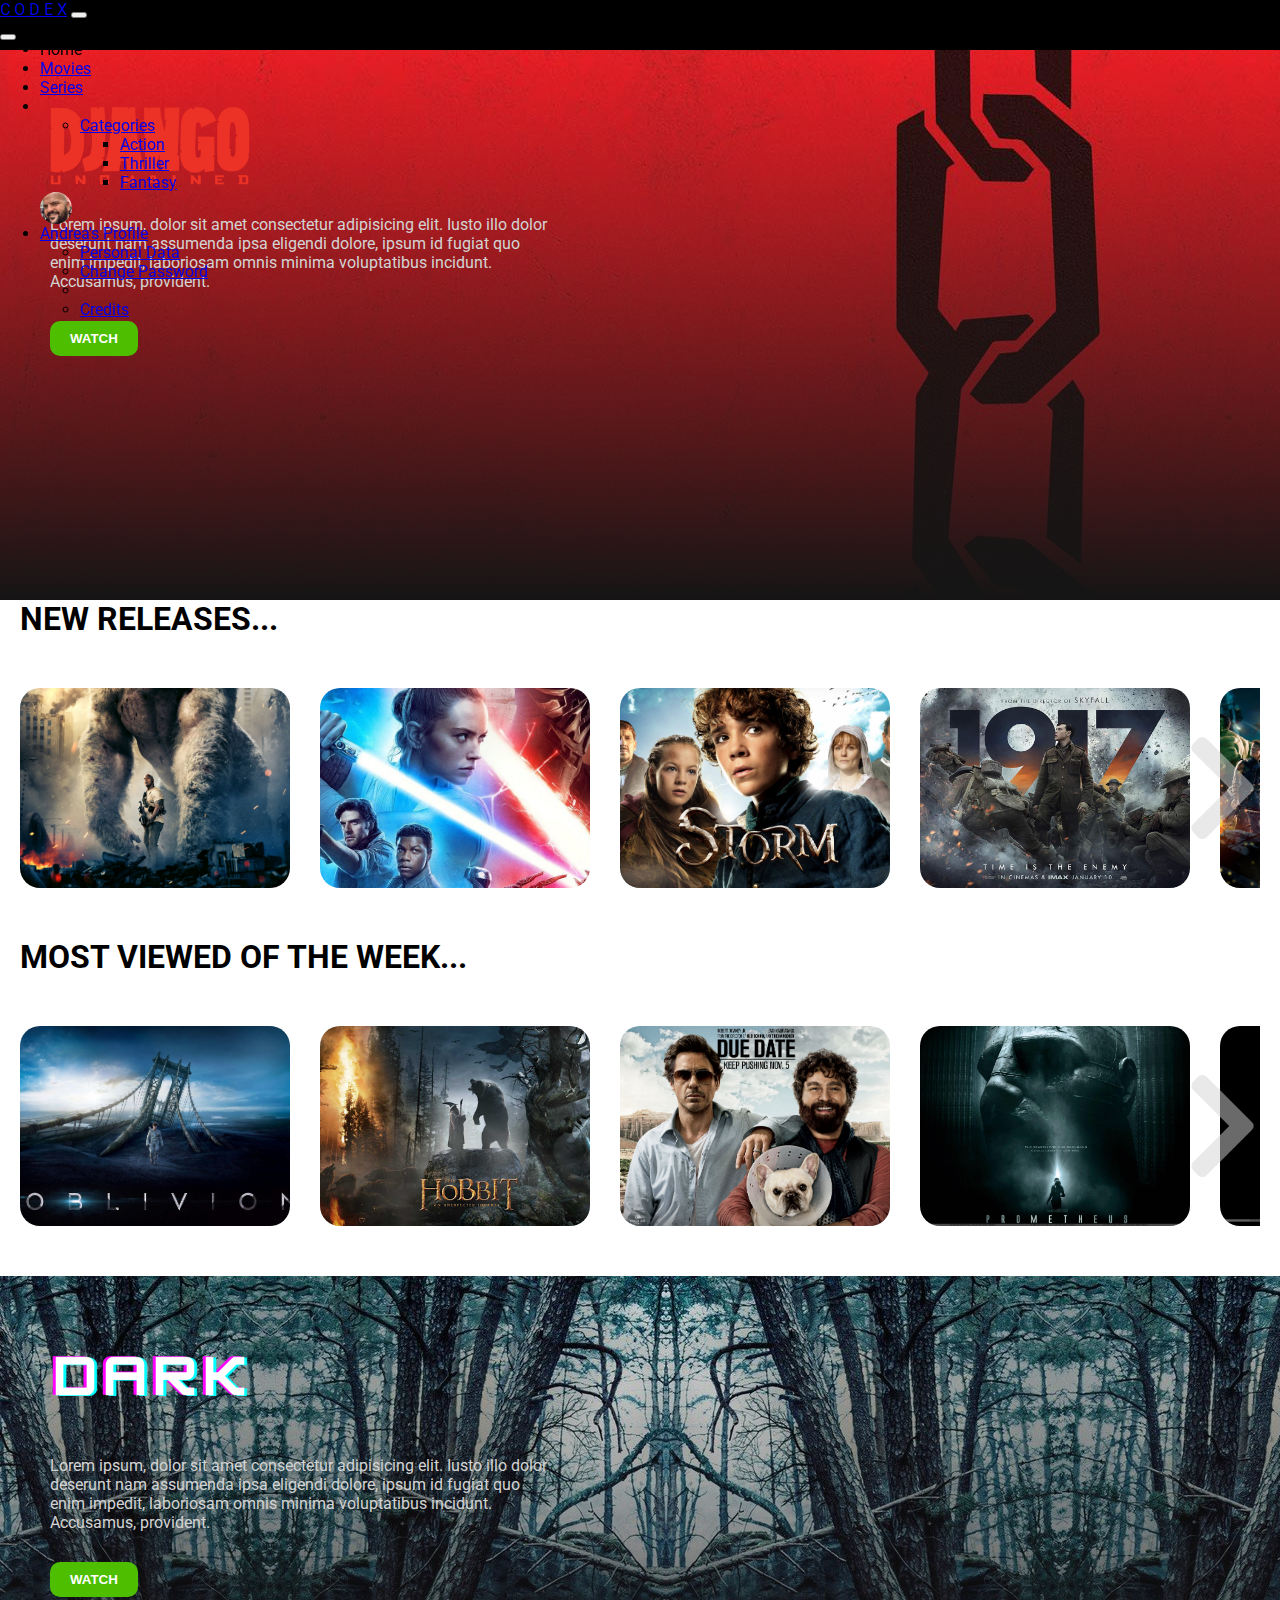
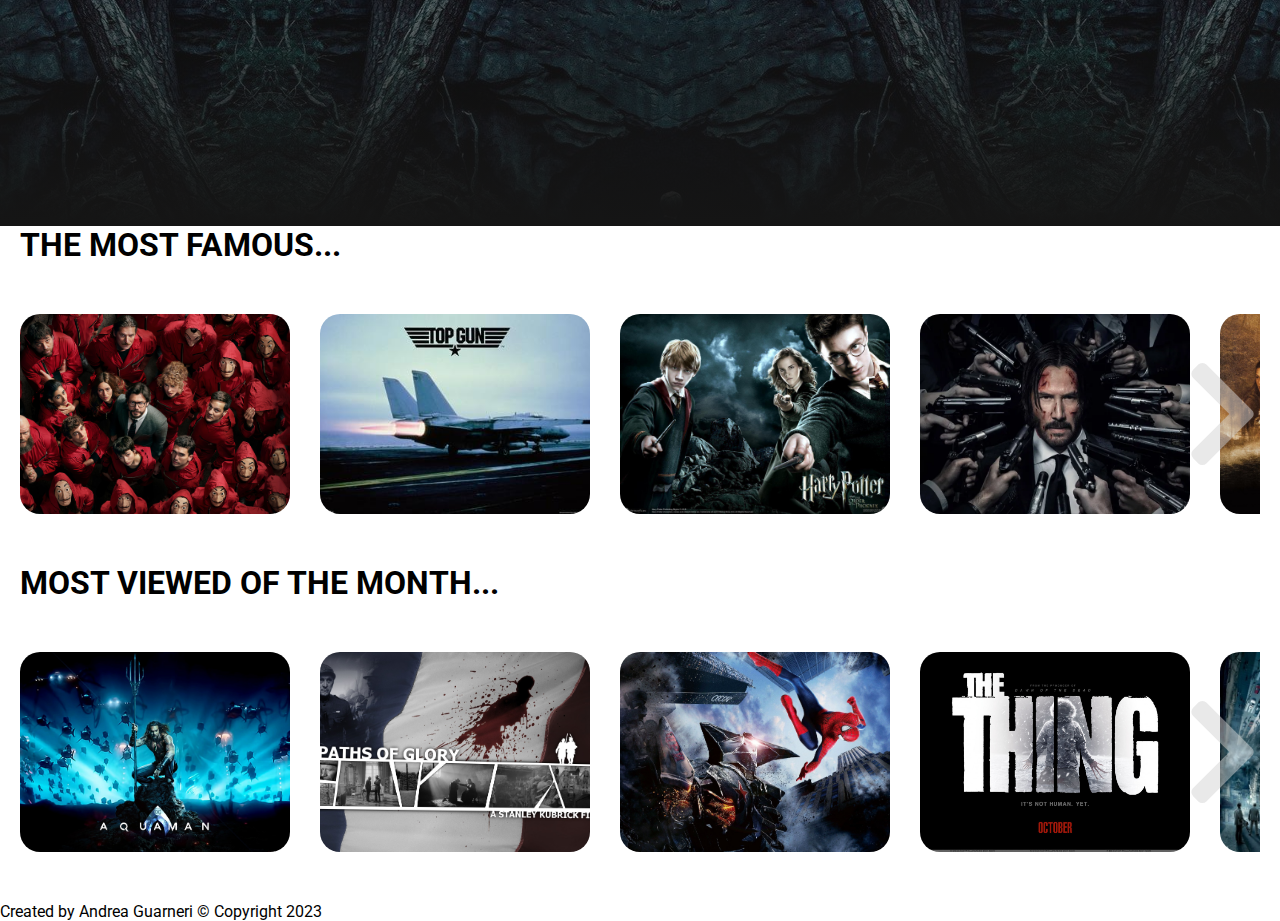
==== commit 5d4c1f74: "Update index.html" ====
--- a/index.html
+++ b/index.html
@@ -89,17 +89,18 @@
                 </div>
             </div>
         </nav>
-
+        <!--First Image/Background Banner -->
         <div class="container-fluid text-bg-dark">
             <div class="content-container">
                 <div class="featured-content container-fluid"
                     style="background: linear-gradient(to bottom, rgba(0,0,0,0), #151515), url('img/f-1.jpg');">
                     <img class="featured-title" src="img/f-t-1.png" alt="">
-                    <p class="featured-desc">Lorem ipsum, dolor sit amet consectetur adipisicing elit. Iusto illo dolor
+                    <p class="featured-desc overflow-hidden mw-100">Lorem ipsum, dolor sit amet consectetur adipisicing elit. Iusto illo dolor
                         deserunt nam assumenda ipsa eligendi dolore, ipsum id fugiat quo enim impedit, laboriosam omnis
                         minima voluptatibus incidunt. Accusamus, provident.</p>
                     <button class="featured-button">WATCH</button>
                 </div>
+                <!--START carousel of images cover movies -->
                 <div class="movie-list-container">
                     <h1 class="movie-list-title">NEW RELEASES...</h1>
                     <div class="movie-list-wrapper">
@@ -228,10 +229,12 @@
                         <i class="fas fa-chevron-right arrow"></i>
                     </div>
                 </div>
-                <div class="featured-content"
+                   <!--Second Image/Background Banner -->
+                <div class="featured-content overflow-hidden"
                     style="background: linear-gradient(to bottom, rgba(0,0,0,0), #151515), url('img/f-2.jpg');">
                     <img class="featured-title" src="img/f-t-2.png" alt="">
-                    <p class="featured-desc">Lorem ipsum, dolor sit amet consectetur adipisicing elit. Iusto illo dolor
+                    <p class="featured-desc overflow-hidden mw-100">
+                        Lorem ipsum, dolor sit amet consectetur adipisicing elit. Iusto illo dolor
                         deserunt nam assumenda ipsa eligendi dolore, ipsum id fugiat quo enim impedit, laboriosam omnis
                         minima voluptatibus incidunt. Accusamus, provident.</p>
                     <button class="featured-button">WATCH</button>
@@ -359,6 +362,7 @@
                                     At
                                     hic fugit similique accusantium.</p>
                                 <button class="movie-list-item-button">Watch</button>
+                                  <!--END carousel of images cover movies -->
                             </div>
                         </div>
                         <i class="fas fa-chevron-right arrow"></i>
@@ -368,7 +372,9 @@
         </div>
         <script src="app.js"></script>
 </body>
+
 <footer class="footer">
-    <p class="page_bottom">Created by <span class="line_page">Andrea Guarneri</span> 2023</p>
+    <p class="page_bottom">Created by <span class="line_page">Andrea Guarneri</span> &copy; Copyright 2023</p>
 </footer>
-</html>+
+</html>
